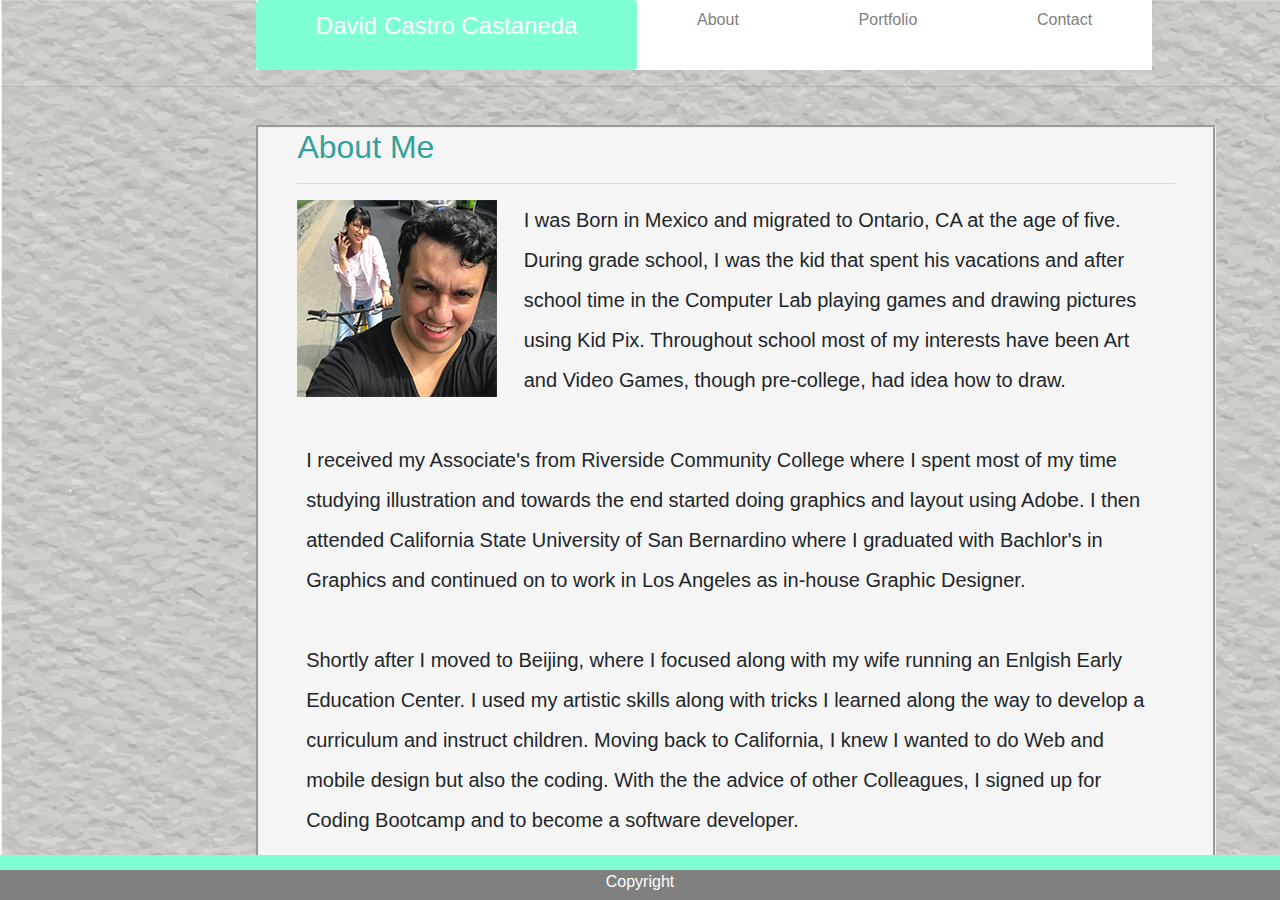
==== index.html @ ec21ec8f "adding existing files" ====
<!DOCTYPE html>
<html lang="en-us">
<head>
    <meta charset="UTF-8">
    <title>David Castro Castaneda</title>
    <link rel="stylesheet" type="text/css" href="reset.css">
    <link rel="stylesheet" type="text/css" href="assets/css/style.css">
    <link rel="stylesheet" href="https://stackpath.bootstrapcdn.com/bootstrap/4.3.1/css/bootstrap.min.css" integrity="sha384-ggOyR0iXCbMQv3Xipma34MD+dH/1fQ784/j6cY/iJTQUOhcWr7x9JvoRxT2MZw1T" crossorigin="anonymous">
</head>
<body>

    <nav class="nav nav-pills flex-column flex-sm-row" style="background-color: white; height: 70px;">
        <a class="flex-sm-fill text-sm-center nav-link active" style="background-color: aquamarine; font-size: x-large;" href="index.html">David Castro Castaneda</a>
        <a class="flex-sm-fill text-sm-center nav-link" style="color: gray;" href="index.html">About</a>
        <a class="flex-sm-fill text-sm-center nav-link" style="color: gray;" href="portfolio.html">Portfolio</a>
        <a class="flex-sm-fill text-sm-center nav-link" style="color: gray;" href="contact.html">Contact</a>
      </nav>

<hr>

    <div class="contentbox">
        <div>
            <h2>About Me</h2>
        </div>

        <hr>

        <div>
            <img class="Profile_pic200x197" src="assets/images/Profile_pic200x197.png" alt="Profile Picture">
            <p>I was Born in Mexico and migrated to Ontario, CA at the age of five. During grade school, 
               I was the kid that spent his vacations and after school time in the Computer Lab playing games 
               and drawing pictures using Kid Pix. Throughout school most of my interests have been Art and 
               Video Games, though pre-college, had idea how to draw.
            <br>
            <br>
               I received my Associate's from Riverside Community College where I spent most of my time studying
               illustration and towards the end started doing graphics and layout using Adobe. I then attended
               California State University of San Bernardino where I graduated with Bachlor's in Graphics and continued
               on to work in Los Angeles as in-house Graphic Designer. 
            <br>
            <br>
               Shortly after I moved to Beijing, where I focused along with my wife running an Enlgish Early Education Center.
               I used my artistic skills along with tricks I learned along the way to develop a curriculum and instruct
               children. Moving back to California, I knew I wanted to do Web and mobile design but also the coding. With the
               the advice of other Colleagues, I signed up for Coding Bootcamp and to become a software developer.  
            </p>

        </div>
        
</div>

    <footer>Copyright</footer>

</body>
</html>
---- assets/css/style.css ----
body {
    background-image: url("../images/Wrapper_coldpressed2.png");
    height: 100%;

}

footer {
        border-top-style: solid;
        border-color: aquamarine;
        border-top-width: 15px;
        height: 5%;
        position: fixed;
        left: 0;
        bottom: 0;
        width: 100%;
        background-color:gray;
        color: white;
        text-align: center;

}



.contentbox {
    
    width: 960px;
    margin-top: 3%;
    background-color: whitesmoke;
    border-style: groove;
    margin-left: 20%;
    padding-right: 3%;
    padding-left: 3%;
}

h2 {
    font-family: Arial, Helvetica, sans-serif;
    color: rgb(50, 161, 156);
}

p {
    font-family: 'Lucida Sans', 'Lucida Sans Regular', 'Lucida Grande', 'Lucida Sans Unicode', Geneva, Verdana, sans-serif;
    font-size: 20px;
    line-height: 40px;
}

.Profile_pic200x197 {
    float: left;
    padding-right: 3%;
}

p {

    margin-right: 1%;
    margin-left: 1%;
    
}

 table {
     background-color: white;
     font-family: Arial, Helvetica, sans-serif;
     text-align: center;
     padding-right: 25%;
     padding-left: 5%;
    
 }

 a:link {
    text-decoration: gray;
 }
 

 /* Style inputs with type="text", select elements and textareas */
    input[type=text], select, textarea {
    width: 100%; /* Full width */
    padding: 12px; /* Some padding */ 
    border: 1px solid #ccc; /* Gray border */
    border-radius: 4px; /* Rounded borders */
    box-sizing: border-box; /* Make sure that padding and width stays in place */
    margin-top: 6px; /* Add a top margin */
    margin-bottom: 16px; /* Bottom margin */
    resize: vertical /* Allow the user to vertically resize the textarea (not horizontally) */
  }
  
  /* Style the submit button with a specific background color etc */
    input[type=submit] {
    background-color: rgb(50, 161, 156);
    color: white;
    padding: 12px 20px;
    border: none;
    border-radius: 4px;
    cursor: pointer;
  }
  
  /* When moving the mouse over the submit button, add a darker green color */
    input[type=submit]:hover {
    background-color: rgb(41, 132, 127);
  }
  
  /* Add a background color and some padding around the form */
    .container {
    border-radius: 5px;
    background-color: #f2f2f2;
    padding: 20px;
    font-family: Arial, Helvetica, sans-serif;
  }

.nav-pills {
 background-color: whitesmoke;
 margin-right: 10%;
 margin-left: 20%;
}
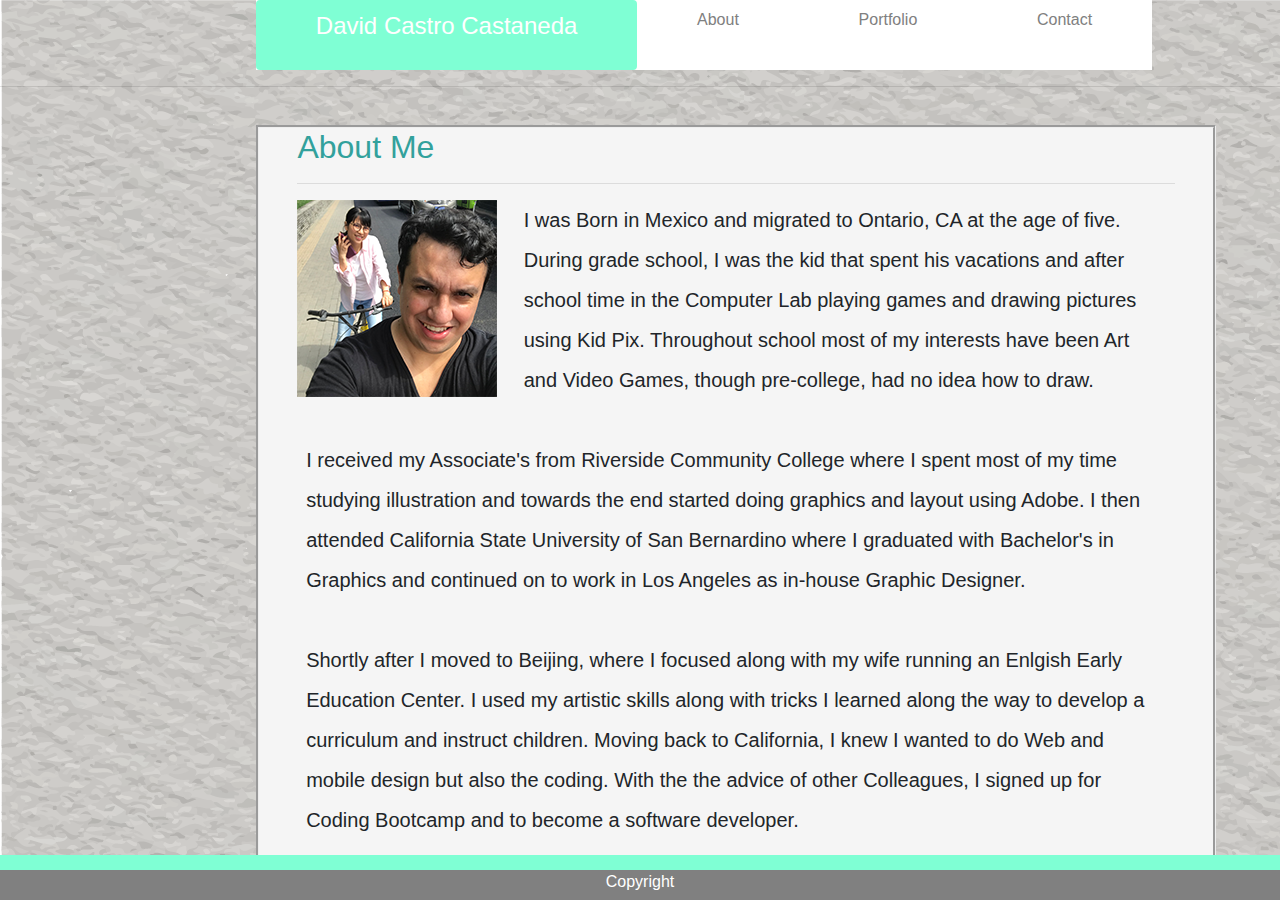
==== commit 6d09e4c6: "Update index.html" ====
--- a/index.html
+++ b/index.html
@@ -30,12 +30,12 @@
             <p>I was Born in Mexico and migrated to Ontario, CA at the age of five. During grade school, 
                I was the kid that spent his vacations and after school time in the Computer Lab playing games 
                and drawing pictures using Kid Pix. Throughout school most of my interests have been Art and 
-               Video Games, though pre-college, had idea how to draw.
+               Video Games, though pre-college, had no idea how to draw.
             <br>
             <br>
                I received my Associate's from Riverside Community College where I spent most of my time studying
                illustration and towards the end started doing graphics and layout using Adobe. I then attended
-               California State University of San Bernardino where I graduated with Bachlor's in Graphics and continued
+               California State University of San Bernardino where I graduated with Bachelor's in Graphics and continued
                on to work in Los Angeles as in-house Graphic Designer. 
             <br>
             <br>
@@ -52,4 +52,4 @@
     <footer>Copyright</footer>
 
 </body>
-</html>+</html>
